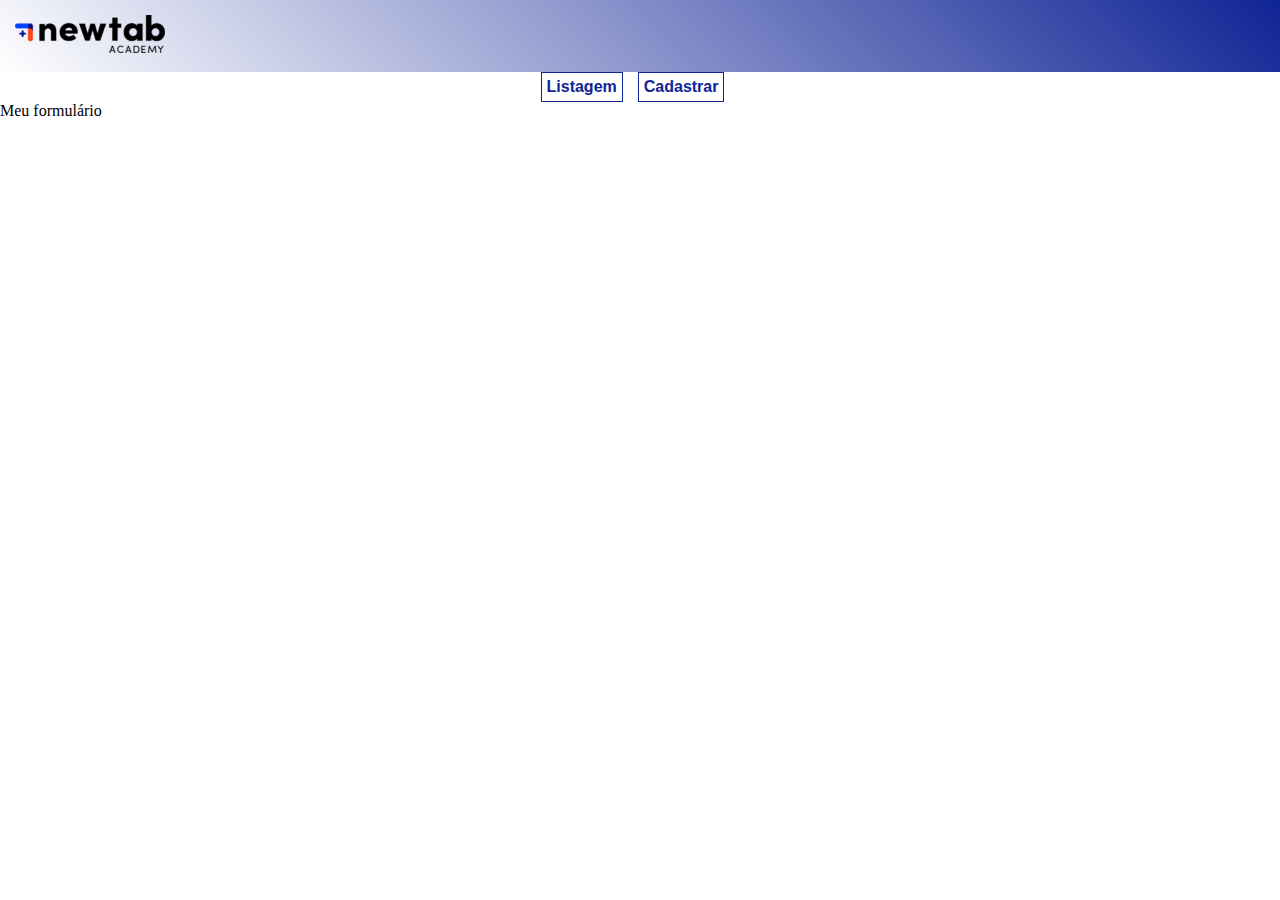
==== src/form.html @ 9fea99dc "Cabecalho do site" ====
<!DOCTYPE html>
<html>
    <head>
        <Title> 
            Projeto-exemplo
        </Title>
        <link rel="stylesheet" href="../assets/Css/Style.css"/>
    </head>

    <body>
        <header class="cabecalho">
            <img src="../assets/img/logo.png">
        </header>
        <div class="menu">
            <a href="./index.html">Listagem</a>
            <a href="./form.html">Cadastrar</a>
        </div>
        Meu formulário
    </body>
</html>
---- assets/Css/Style.css ----
body {
    margin: 0px;
}

.cabecalho {
    background: linear-gradient(45deg, #fff, #0f2495);
    padding: 15px;
}

.menu {
    display: flex;
    justify-content: center;
}

.menu a {
    text-decoration: none;
    font-weight: bold;
    color:#0f2495;
    margin-right: 15px;
    font-family: arial, helvetica, sans-serif;
    border: 1px solid #0f2495;
    padding: 5px;
}
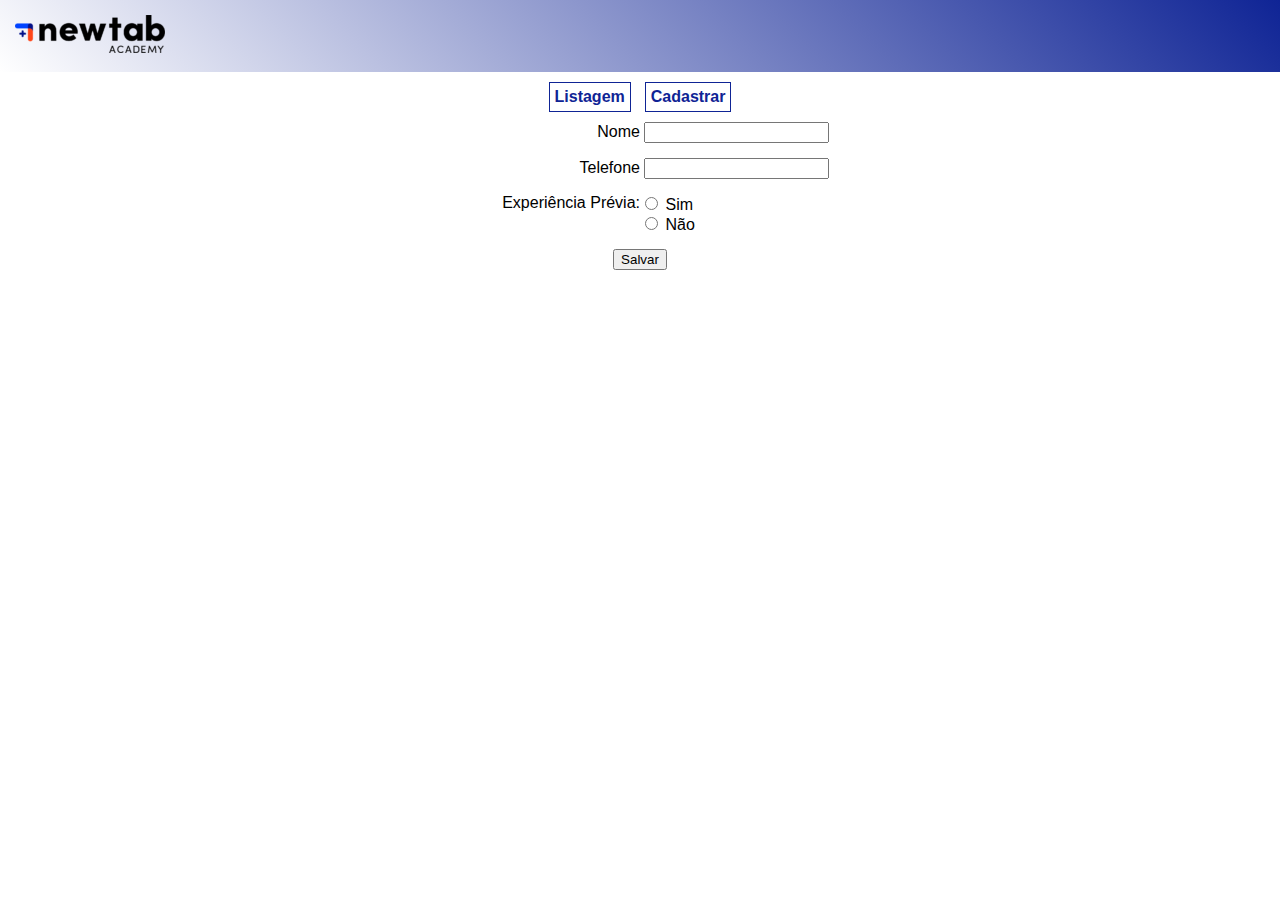
==== commit d28c07e9: "Formatação do index e form com CSS + criação do arquivo form.css" ====
--- a/src/form.html
+++ b/src/form.html
@@ -4,7 +4,9 @@
         <Title> 
             Projeto-exemplo
         </Title>
+        <meta name="viewport" content="width=device=width , initial-scala=1.0" />
         <link rel="stylesheet" href="../assets/Css/Style.css"/>
+        <link rel="stylesheet" href="../assets/Css/form.css"/>
     </head>
 
     <body>
@@ -12,9 +14,41 @@
             <img src="../assets/img/logo.png">
         </header>
         <div class="menu">
-            <a href="./index.html">Listagem</a>
-            <a href="./form.html">Cadastrar</a>
+            <a href="../index.html">
+                Listagem
+            </a>
+            <a href="./form.html">
+                Cadastrar
+            </a>
         </div>
-        Meu formulário
+        <section>
+            <form class="formulario">
+                <div class="Linha-formulario">  
+                    <label class="label-grande" for="name">Nome</label>
+                    <input name="Nome" id="nome" required type="text" />
+                </div>
+                
+                <div class="Linha-formulario">
+                    <label class="label-grande" for="name">Telefone</label>
+                    <input name="Telefone" id="telefone" required type="phone" />
+                </div>
+
+                <div class="Linha-formulario" style="display:flex"> 
+                    <label class="label-grande">Experiência Prévia:</label>
+                    <div style="display:inline-block; width: 40%;">
+                        <input type="radio" name="Exp" id="exp-sim" /> <label for="exp-sim"> 
+                            Sim
+                        </label>
+                        <br>
+                        <input type="radio" name="Exp" id="exp-nao" /> <label for="exp-nao"> 
+                            Não
+                        </label>
+                    </div> 
+                </div>
+
+                <input type="submit" value="Salvar" />
+                
+            </form>
+        </section>    
     </body>
 </html>--- a/assets/Css/Style.css
+++ b/assets/Css/Style.css
@@ -1,5 +1,6 @@
 body {
     margin: 0px;
+    font-family: arial, helvetica, sans-serif;
 }
 
 .cabecalho {
@@ -10,14 +11,15 @@
 .menu {
     display: flex;
     justify-content: center;
+    margin: 10px 0px;
 }
 
 .menu a {
     text-decoration: none;
     font-weight: bold;
     color:#0f2495;
-    margin-right: 15px;
-    font-family: arial, helvetica, sans-serif;
+    margin-right: 7px;
+    margin-left: 7px;
     border: 1px solid #0f2495;
     padding: 5px;
 }--- a/assets/Css/form.css
+++ b/assets/Css/form.css
@@ -0,0 +1,21 @@
+.formulario {
+    display: flex;
+    flex-direction: column;
+    justify-content: center;
+    align-items: center;
+}
+
+.formulario div {
+    width: 100%;
+}
+
+.formulario .label-grande {
+    width: 50%;
+    text-align: right;
+    display: inline-block;
+}
+
+.formulario .Linha-formulario {
+    margin-bottom: 15px;   
+}
+
